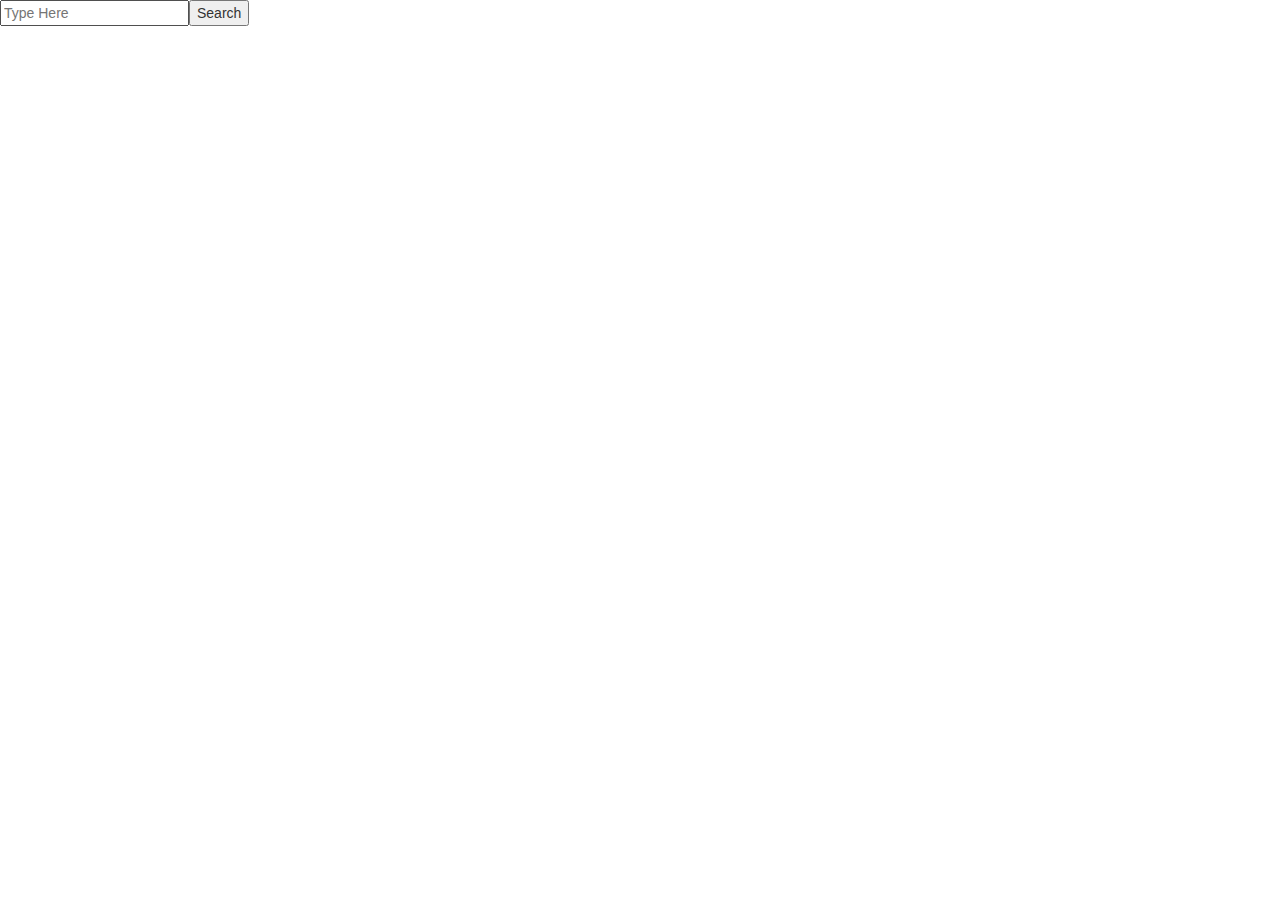
==== results.html @ a376842b "Added Bootstrap columns, and ajax with the api" ====
<!DOCTYPE html>
<html>

<head>
  <title>SF Public Library</title>
  <meta charset="utf-8">
  <meta http-equiv="X-UA-Compatible" content="IE=edge">
  <meta name="viewport" content="width=device-width, initial-scale=1">
  <!-- Bootstrap CSS -->
  <link rel="stylesheet" href="https://maxcdn.bootstrapcdn.com/bootstrap/3.3.7/css/bootstrap.min.css" integrity="sha384-BVYiiSIFeK1dGmJRAkycuHAHRg32OmUcww7on3RYdg4Va+PmSTsz/K68vbdEjh4u" crossorigin="anonymous">
  <!-- Your CSS Linked Below-->
  <link rel="stylesheet" href="css/style.css">
  <!-- jQuery Linked Below-->
  <script src="https://ajax.googleapis.com/ajax/libs/jquery/3.3.1/jquery.min.js"></script>
  <!-- Bootstrap Javascript -->
  <script src="https://maxcdn.bootstrapcdn.com/bootstrap/3.3.7/js/bootstrap.min.js" integrity="sha384-Tc5IQib027qvyjSMfHjOMaLkfuWVxZxUPnCJA7l2mCWNIpG9mGCD8wGNIcPD7Txa" crossorigin="anonymous"></script>
  <!-- Your Javascript Linked Below-->
  <script src="js/script.js" defer></script>
</head>

<body>
  <input placeholder="Type Here"><button id="green"> Search </button>

  <div id="result"></div>

</body>

</html>
---- css/style.css ----
.about {
    margin-left: auto;
    margin-right: auto;
    width: 40em;
    text-align: center;
}
#blue{
    font-size:20px;
}

.black{
    float: right;
     margin-left: auto;
    margin-right: auto;
    width: 10em;
}
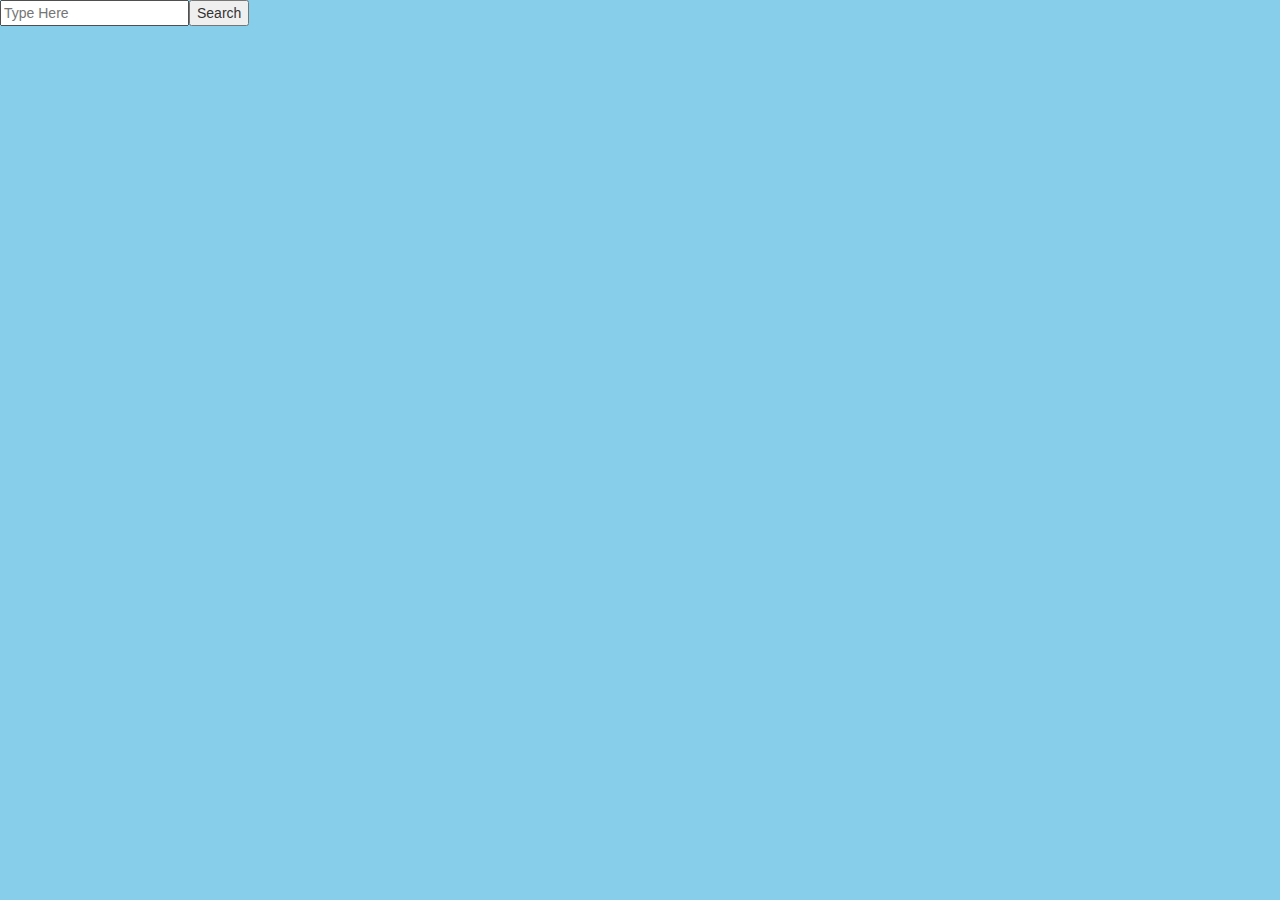
==== commit ea9bbea7: "Fixed size of image in index.html -- Created successful ajax request + hooked up to button" ====
--- a/results.html
+++ b/results.html
@@ -1,28 +1,26 @@
 <!DOCTYPE html>
 <html>
-
-<head>
-  <title>SF Public Library</title>
-  <meta charset="utf-8">
-  <meta http-equiv="X-UA-Compatible" content="IE=edge">
-  <meta name="viewport" content="width=device-width, initial-scale=1">
-  <!-- Bootstrap CSS -->
-  <link rel="stylesheet" href="https://maxcdn.bootstrapcdn.com/bootstrap/3.3.7/css/bootstrap.min.css" integrity="sha384-BVYiiSIFeK1dGmJRAkycuHAHRg32OmUcww7on3RYdg4Va+PmSTsz/K68vbdEjh4u" crossorigin="anonymous">
-  <!-- Your CSS Linked Below-->
-  <link rel="stylesheet" href="css/style.css">
-  <!-- jQuery Linked Below-->
-  <script src="https://ajax.googleapis.com/ajax/libs/jquery/3.3.1/jquery.min.js"></script>
-  <!-- Bootstrap Javascript -->
-  <script src="https://maxcdn.bootstrapcdn.com/bootstrap/3.3.7/js/bootstrap.min.js" integrity="sha384-Tc5IQib027qvyjSMfHjOMaLkfuWVxZxUPnCJA7l2mCWNIpG9mGCD8wGNIcPD7Txa" crossorigin="anonymous"></script>
-  <!-- Your Javascript Linked Below-->
-  <script src="js/script.js" defer></script>
-</head>
-
-<body>
-  <input placeholder="Type Here"><button id="green"> Search </button>
-
-  <div id="result"></div>
-
-</body>
-
+  <head>
+    <title>SF Public Library</title>
+    <meta charset="utf-8">
+    <meta http-equiv="X-UA-Compatible" content="IE=edge">
+    <meta name="viewport" content="width=device-width, initial-scale=1">
+    <!-- Bootstrap CSS -->
+    <link rel="stylesheet" href="https://maxcdn.bootstrapcdn.com/bootstrap/3.3.7/css/bootstrap.min.css" integrity="sha384-BVYiiSIFeK1dGmJRAkycuHAHRg32OmUcww7on3RYdg4Va+PmSTsz/K68vbdEjh4u" crossorigin="anonymous">
+    <!-- Your CSS Linked Below-->
+    <link rel="stylesheet" href="css/style.css">
+    <!-- jQuery Linked Below-->
+    <script src="https://ajax.googleapis.com/ajax/libs/jquery/3.3.1/jquery.min.js"></script>
+    <!-- Bootstrap Javascript -->
+    <script src="https://maxcdn.bootstrapcdn.com/bootstrap/3.3.7/js/bootstrap.min.js" integrity="sha384-Tc5IQib027qvyjSMfHjOMaLkfuWVxZxUPnCJA7l2mCWNIpG9mGCD8wGNIcPD7Txa" crossorigin="anonymous"></script>
+    <!-- Your Javascript Linked Below-->
+    <script src="js/script.js" defer></script>
+  </head>
+  
+  <body>
+    <input placeholder="Type Here"><button id="green"> Search </button>
+  
+    <div id="result"></div>
+  
+  </body>
 </html>
--- a/css/style.css
+++ b/css/style.css
@@ -1,16 +1,24 @@
 .about {
     margin-left: auto;
     margin-right: auto;
-    width: 40em;
+    width: 100%;
     text-align: center;
 }
-#blue{
-    font-size:20px;
+
+#blue {
+    font-size: 20px;
 }
 
-.black{
+.black {
     float: right;
-     margin-left: auto;
-    margin-right: auto;
-    width: 10em;
+}
+
+body{
+    background-color:skyblue;
+}
+
+.books{
+    width: 75%;
+    height: 500px;
+    margin: auto;
 }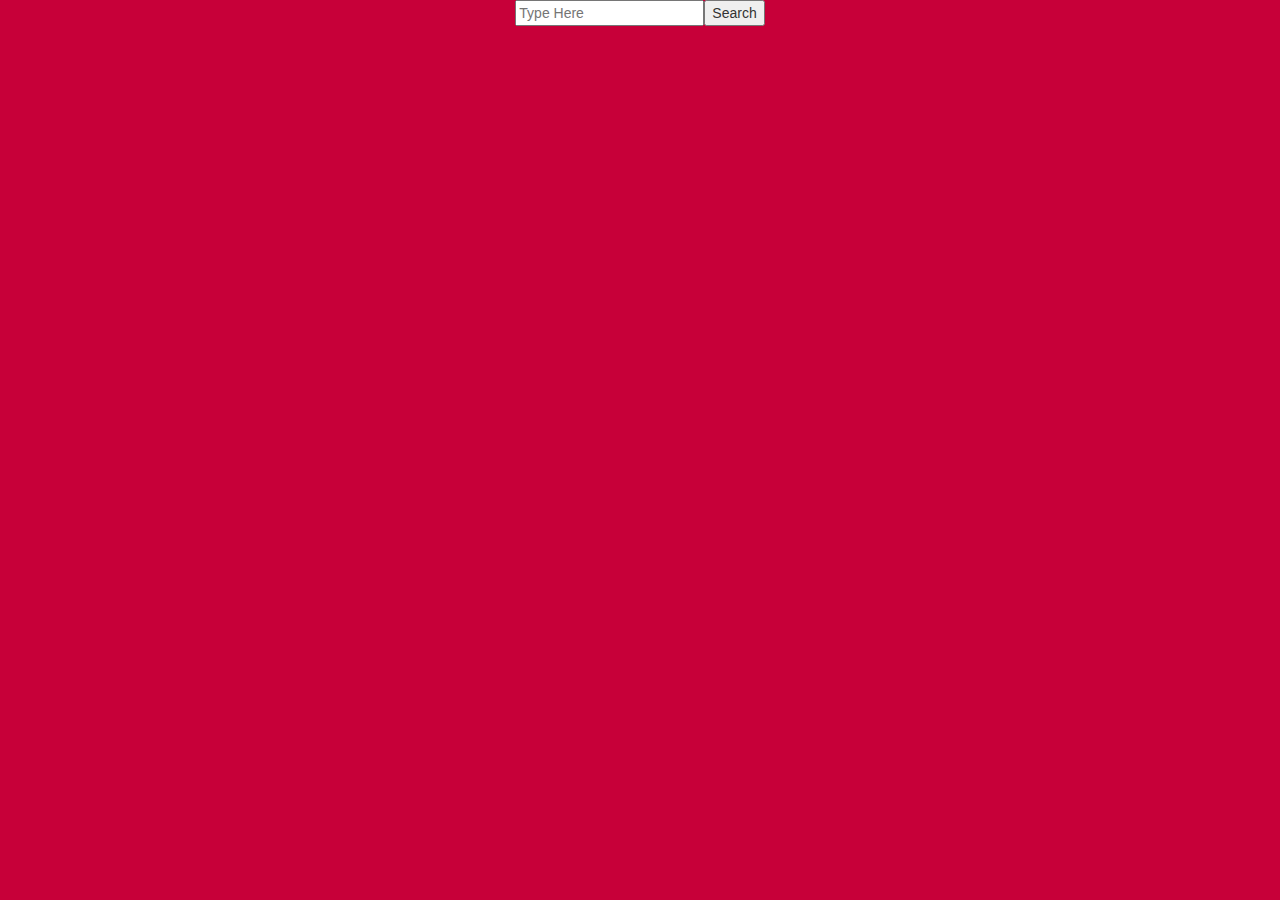
==== commit bbb6eaad: "Cleaned up the html aligning" ====
--- a/results.html
+++ b/results.html
@@ -1,26 +1,28 @@
 <!DOCTYPE html>
 <html>
-  <head>
-    <title>SF Public Library</title>
-    <meta charset="utf-8">
-    <meta http-equiv="X-UA-Compatible" content="IE=edge">
-    <meta name="viewport" content="width=device-width, initial-scale=1">
-    <!-- Bootstrap CSS -->
-    <link rel="stylesheet" href="https://maxcdn.bootstrapcdn.com/bootstrap/3.3.7/css/bootstrap.min.css" integrity="sha384-BVYiiSIFeK1dGmJRAkycuHAHRg32OmUcww7on3RYdg4Va+PmSTsz/K68vbdEjh4u" crossorigin="anonymous">
-    <!-- Your CSS Linked Below-->
-    <link rel="stylesheet" href="css/style.css">
-    <!-- jQuery Linked Below-->
-    <script src="https://ajax.googleapis.com/ajax/libs/jquery/3.3.1/jquery.min.js"></script>
-    <!-- Bootstrap Javascript -->
-    <script src="https://maxcdn.bootstrapcdn.com/bootstrap/3.3.7/js/bootstrap.min.js" integrity="sha384-Tc5IQib027qvyjSMfHjOMaLkfuWVxZxUPnCJA7l2mCWNIpG9mGCD8wGNIcPD7Txa" crossorigin="anonymous"></script>
-    <!-- Your Javascript Linked Below-->
-    <script src="js/script.js" defer></script>
-  </head>
-  
-  <body>
-    <input placeholder="Type Here"><button id="green"> Search </button>
-  
-    <div id="result"></div>
-  
-  </body>
+
+<head>
+  <title>SF Public Library</title>
+  <meta charset="utf-8">
+  <meta http-equiv="X-UA-Compatible" content="IE=edge">
+  <meta name="viewport" content="width=device-width, initial-scale=1">
+  <!-- Bootstrap CSS -->
+  <link rel="stylesheet" href="https://maxcdn.bootstrapcdn.com/bootstrap/3.3.7/css/bootstrap.min.css" integrity="sha384-BVYiiSIFeK1dGmJRAkycuHAHRg32OmUcww7on3RYdg4Va+PmSTsz/K68vbdEjh4u" crossorigin="anonymous">
+  <!-- Your CSS Linked Below-->
+  <link rel="stylesheet" href="css/style.css">
+  <!-- jQuery Linked Below-->
+  <script src="https://ajax.googleapis.com/ajax/libs/jquery/3.3.1/jquery.min.js"></script>
+  <!-- Bootstrap Javascript -->
+  <script src="https://maxcdn.bootstrapcdn.com/bootstrap/3.3.7/js/bootstrap.min.js" integrity="sha384-Tc5IQib027qvyjSMfHjOMaLkfuWVxZxUPnCJA7l2mCWNIpG9mGCD8wGNIcPD7Txa" crossorigin="anonymous"></script>
+  <!-- Your Javascript Linked Below-->
+  <script src="js/script.js" defer></script>
+</head>
+
+<body>
+  <input placeholder="Type Here"><button id="green"> Search </button>
+
+  <div id="result"></div>
+
+</body>
+
 </html>
--- a/css/style.css
+++ b/css/style.css
@@ -1,24 +1,40 @@
-.about {
+@import url('https://fonts.googleapis.com/css?family=Courgette|Ultra|Raleway');
+
+
+h1{
+    font-family: 'Ultra', serif;
+}
+
+h2{
+    font-family: 'Courgette', cursive;
+}
+
+p{
+    font-size: 18px;
+    font-family: 'Raleway', sans-serif;
+}
+
+.col-sm-4{
     margin-left: auto;
     margin-right: auto;
-    width: 100%;
-    text-align: center;
 }
 
-#blue {
-    font-size: 20px;
-}
-
-.black {
-    float: right;
+.col-lg-12{
+    padding: 20px 150px 20px 150px;
 }
 
 body{
-    background-color:skyblue;
+    background-color: #C70039;
+    text-align: center;
+    margin-left: auto;
+    margin-right: auto;
 }
 
 .books{
     width: 75%;
     height: 500px;
-    margin: auto;
-}+}
+
+/*.container{*/
+/*    background-color: ;*/
+/*}*/